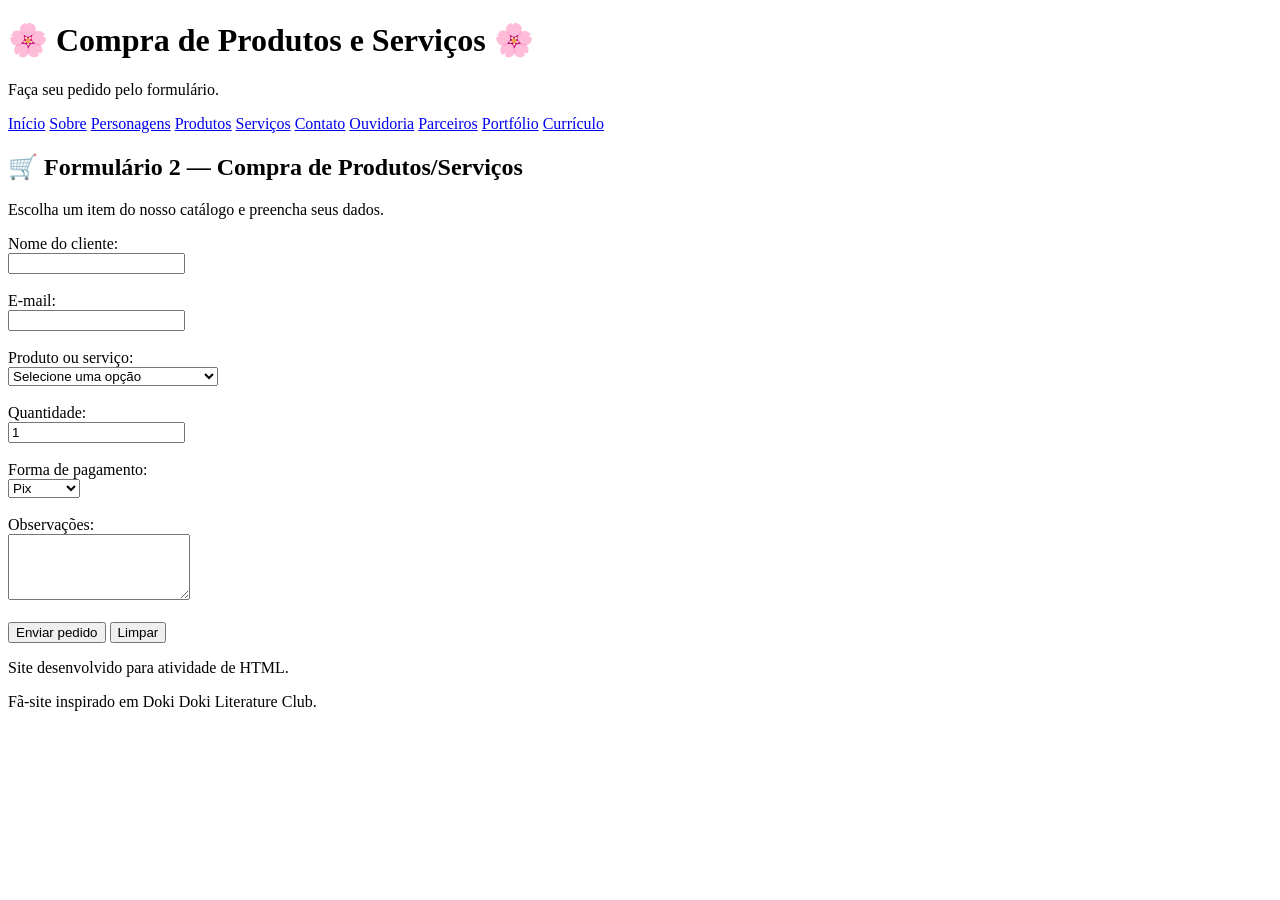
==== compra.html @ 2043210f "Atualiza site Doki Doki com tabelas e formularios" ====
<!DOCTYPE html>
<html lang="pt-BR">
<head>
    <meta charset="UTF-8">
    <meta name="viewport" content="width=device-width, initial-scale=1.0">
    <title>Compra de Produtos e Serviços</title>
</head>
<body>
<header>
    <h1>🌸 Compra de Produtos e Serviços 🌸</h1>
    <p>Faça seu pedido pelo formulário.</p>
</header>
<nav>
    <a href="index.html">Início</a>
    <a href="sobre.html">Sobre</a>
    <a href="personagens.html">Personagens</a>
    <a href="produtos.html">Produtos</a>
    <a href="serviços.html">Serviços</a>
    <a href="contato-nos.html">Contato</a>
    <a href="ouvidoria.html">Ouvidoria</a>
    <a href="parceiros.html">Parceiros</a>
    <a href="portfólio.html">Portfólio</a>
    <a href="curriculo.html">Currículo</a>
</nav>
<main>

<section class="card">
    <h2>🛒 Formulário 2 — Compra de Produtos/Serviços</h2>
    <p>Escolha um item do nosso catálogo e preencha seus dados.</p>

    <form action="#" method="post">
        <label for="cliente">Nome do cliente:</label><br>
        <input type="text" id="cliente" name="cliente" required><br><br>

        <label for="emailcompra">E-mail:</label><br>
        <input type="email" id="emailcompra" name="emailcompra" required><br><br>

        <label for="item">Produto ou serviço:</label><br>
        <select id="item" name="item" required>
            <option value="">Selecione uma opção</option>
            <option>Livro de Poemas — R$ 25,00</option>
            <option>Caderno do Clube — R$ 20,00</option>
            <option>Kit de Escrita — R$ 35,00</option>
            <option>Oficina de Poemas — R$ 15,00</option>
            <option>Clube de Leitura — R$ 10,00</option>
            <option>Encontro Literário — Gratuito</option>
        </select><br><br>

        <label for="quantidade">Quantidade:</label><br>
        <input type="number" id="quantidade" name="quantidade" min="1" value="1" required><br><br>

        <label for="pagamento">Forma de pagamento:</label><br>
        <select id="pagamento" name="pagamento">
            <option>Pix</option>
            <option>Cartão</option>
            <option>Dinheiro</option>
        </select><br><br>

        <label for="observacao">Observações:</label><br>
        <textarea id="observacao" name="observacao" rows="4"></textarea><br><br>

        <input type="submit" value="Enviar pedido">
        <input type="reset" value="Limpar">
    </form>
</section>

</main>
<footer>
    <p>Site desenvolvido para atividade de HTML.</p>
    <p>Fã-site inspirado em Doki Doki Literature Club.</p>
</footer>
</body>
</html>
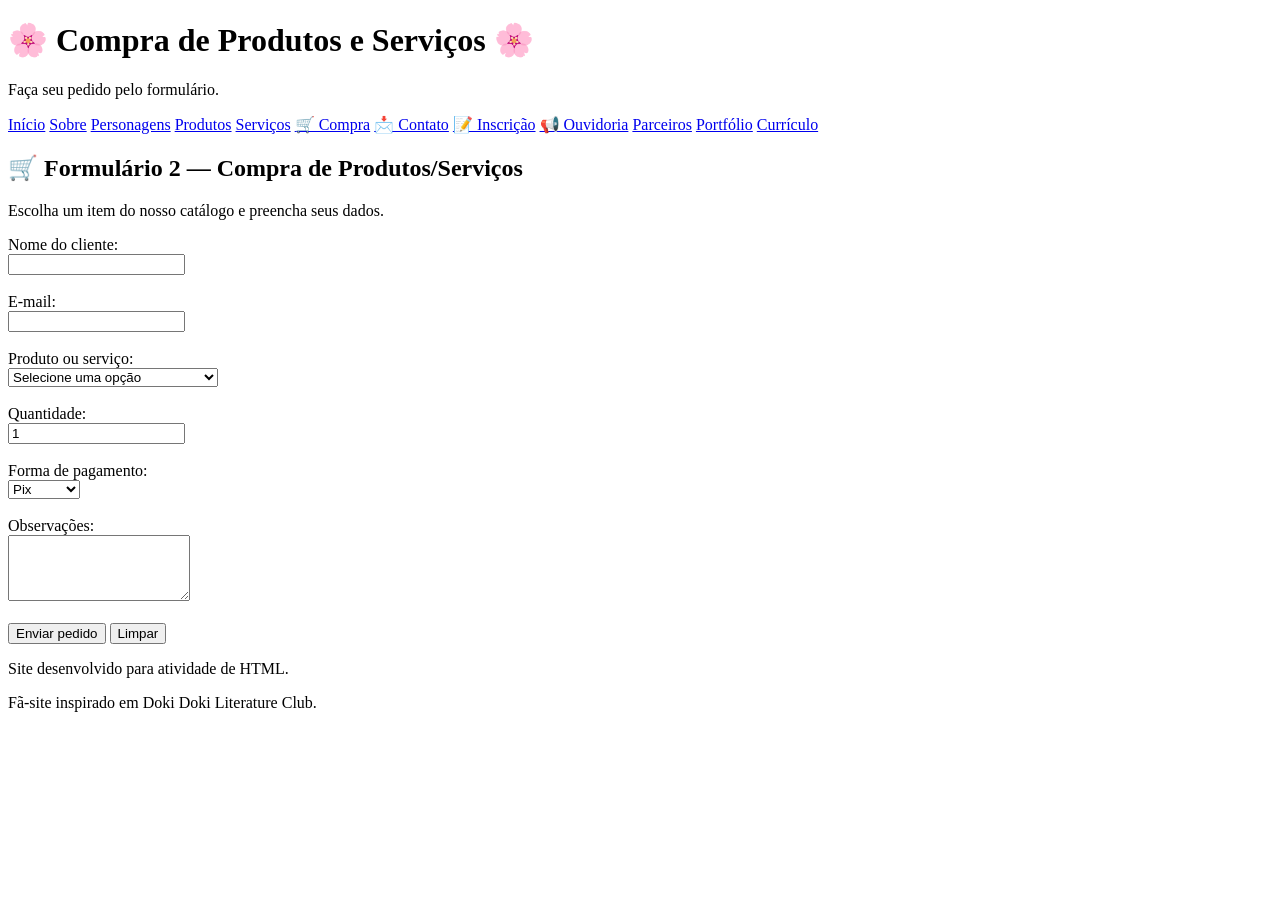
==== commit be60599f: "Adiciona links dos 4 formularios" ====
--- a/compra.html
+++ b/compra.html
@@ -16,8 +16,10 @@
     <a href="personagens.html">Personagens</a>
     <a href="produtos.html">Produtos</a>
     <a href="serviços.html">Serviços</a>
-    <a href="contato-nos.html">Contato</a>
-    <a href="ouvidoria.html">Ouvidoria</a>
+    <a href="compra.html">🛒 Compra</a>
+    <a href="contato-nos.html">📩 Contato</a>
+    <a href="inscricao.html">📝 Inscrição</a>
+    <a href="ouvidoria.html">📢 Ouvidoria</a>
     <a href="parceiros.html">Parceiros</a>
     <a href="portfólio.html">Portfólio</a>
     <a href="curriculo.html">Currículo</a>
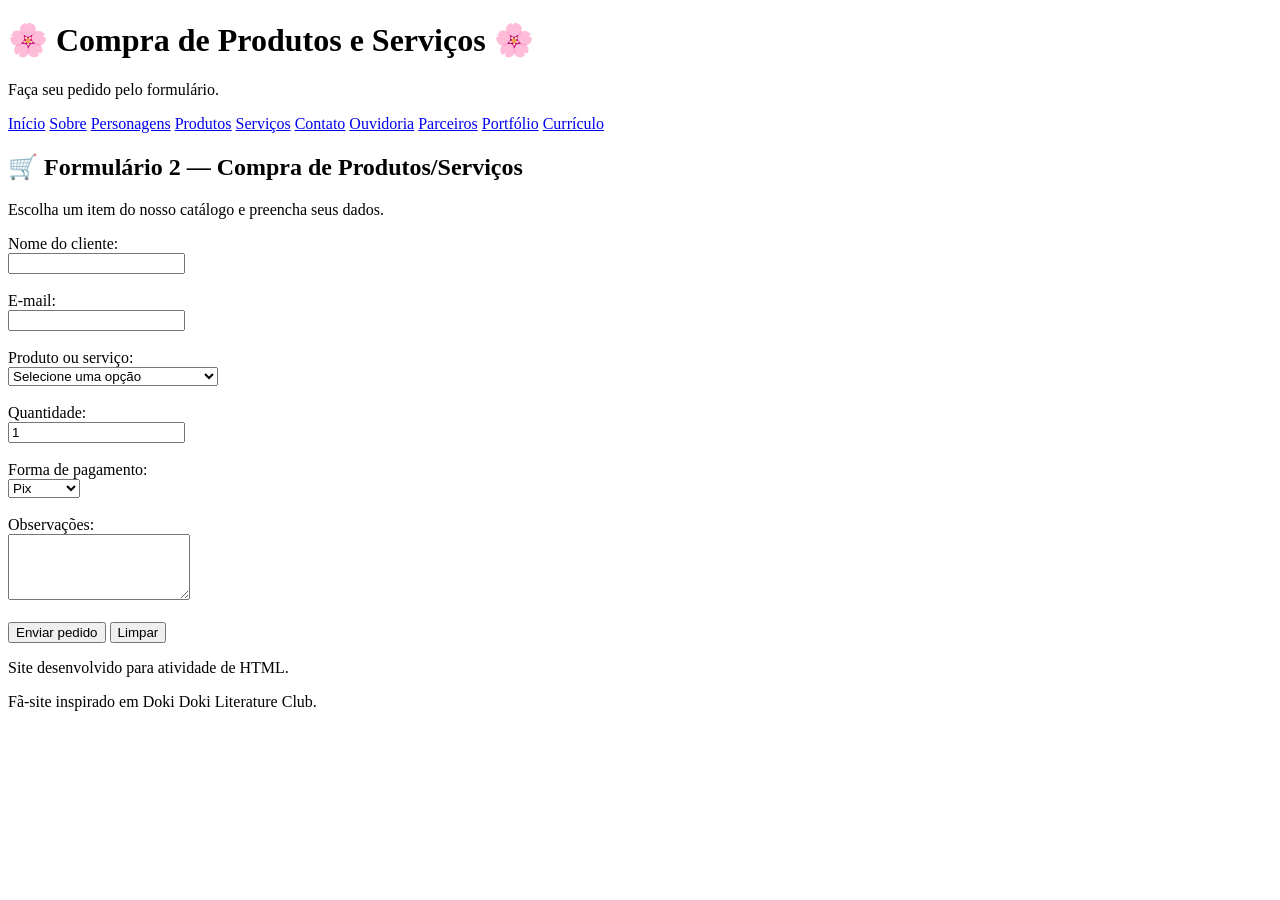
==== commit 0b52260b: "Atualiza site Doki Doki com CSS interno e inline" ====
--- a/compra.html
+++ b/compra.html
@@ -16,10 +16,8 @@
     <a href="personagens.html">Personagens</a>
     <a href="produtos.html">Produtos</a>
     <a href="serviços.html">Serviços</a>
-    <a href="compra.html">🛒 Compra</a>
-    <a href="contato-nos.html">📩 Contato</a>
-    <a href="inscricao.html">📝 Inscrição</a>
-    <a href="ouvidoria.html">📢 Ouvidoria</a>
+    <a href="contato-nos.html">Contato</a>
+    <a href="ouvidoria.html">Ouvidoria</a>
     <a href="parceiros.html">Parceiros</a>
     <a href="portfólio.html">Portfólio</a>
     <a href="curriculo.html">Currículo</a>
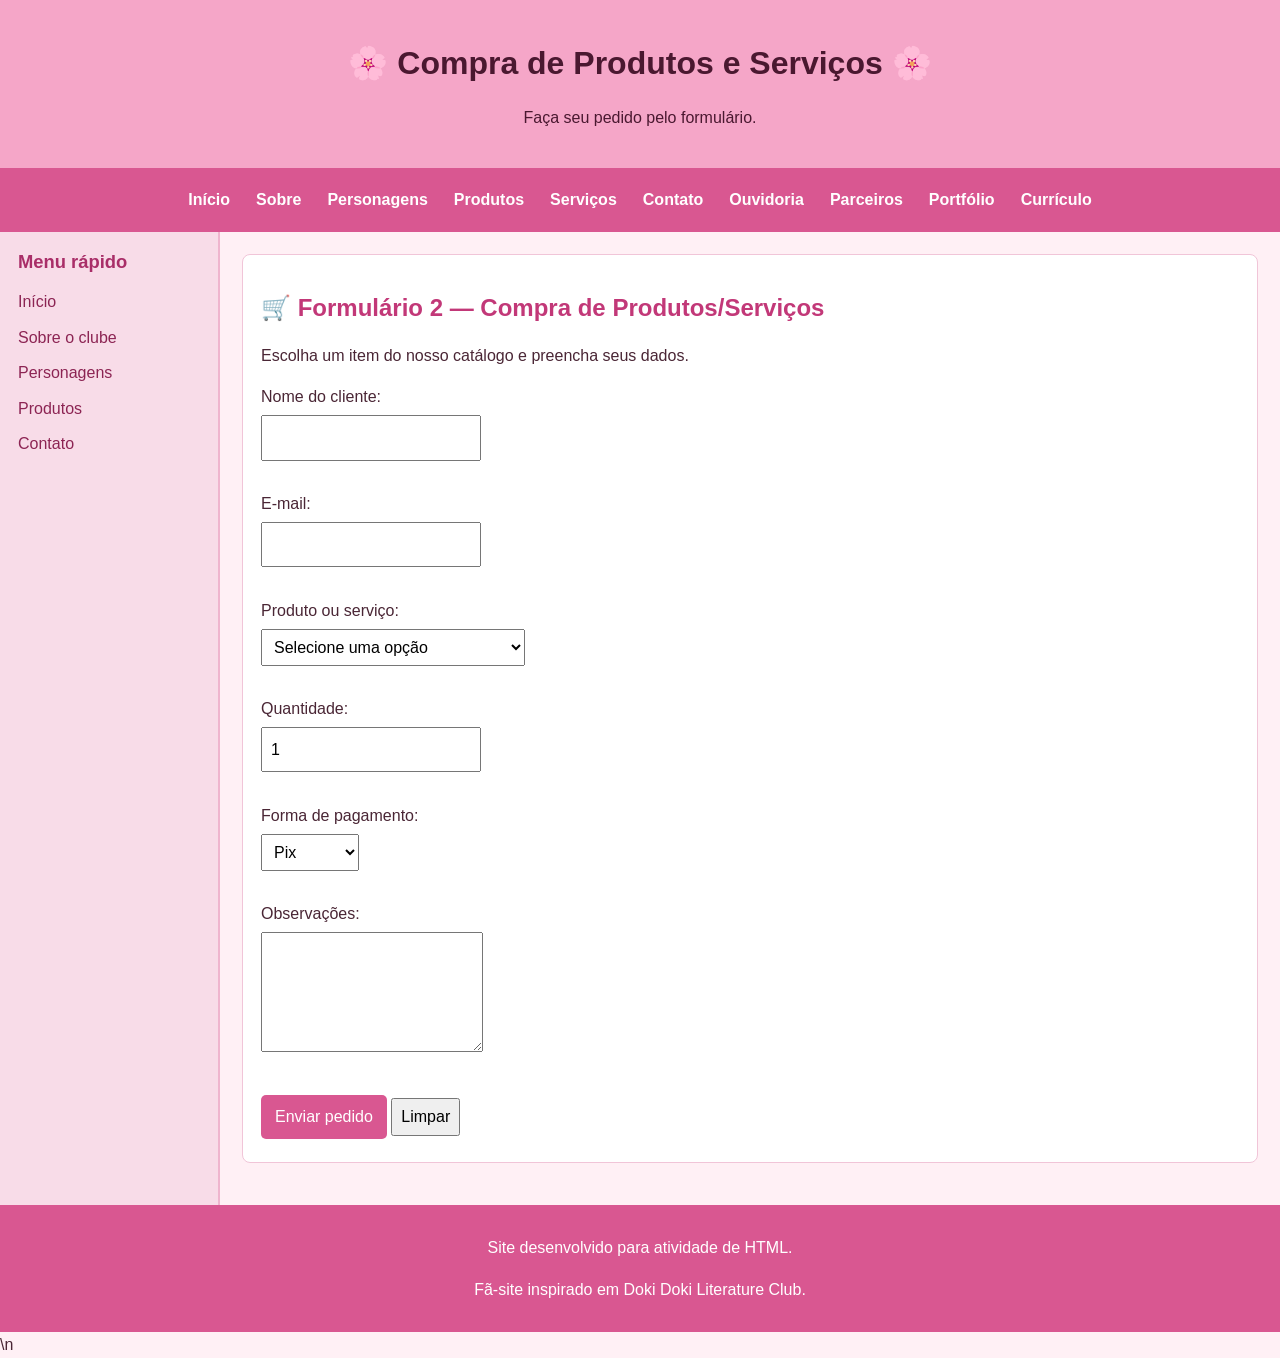
==== commit 1bab810a: "Atualiza site com layout e CSS externo, interno e inline" ====
--- a/compra.html
+++ b/compra.html
@@ -2,7 +2,7 @@
 <html lang="pt-BR">
 <head>
     <meta charset="UTF-8">
-    <meta name="viewport" content="width=device-width, initial-scale=1.0">
+    <meta name="viewport" content="width=device-width, initial-scale=1.0">\n    <link rel="stylesheet" href="style.css">
     <title>Compra de Produtos e Serviços</title>
 </head>
 <body>
@@ -22,6 +22,16 @@
     <a href="portfólio.html">Portfólio</a>
     <a href="curriculo.html">Currículo</a>
 </nav>
+<aside class="sidebar">
+    <h2>Menu rápido</h2>
+    <ul>
+        <li><a href="index.html">Início</a></li>
+        <li><a href="sobre.html">Sobre o clube</a></li>
+        <li><a href="personagens.html">Personagens</a></li>
+        <li><a href="produtos.html">Produtos</a></li>
+        <li><a href="contato-nos.html">Contato</a></li>
+    </ul>
+</aside>
 <main>
 
 <section class="card">
--- a/style.css
+++ b/style.css
@@ -0,0 +1,197 @@
+/* Layout geral do site Doki Doki */
+* {
+    box-sizing: border-box;
+}
+
+body {
+    margin: 0;
+    font-family: Arial, sans-serif;
+    color: #4a2635;
+    background: #fff0f5;
+    line-height: 1.6;
+}
+
+/* Cabeçalho */
+header {
+    background: #f5a6c8;
+    color: #4a1830;
+    text-align: center;
+    padding: 22px 16px;
+}
+
+/* Menu horizontal */
+nav {
+    background: #d95791;
+    display: flex;
+    flex-wrap: wrap;
+    justify-content: center;
+    gap: 6px;
+    padding: 12px;
+}
+
+nav a {
+    color: white;
+    text-decoration: none;
+    font-weight: bold;
+    padding: 7px 10px;
+    border-radius: 4px;
+}
+
+nav a:hover {
+    background: #a92e68;
+}
+
+/* Área central: barra lateral + conteúdo */
+body {
+    display: grid;
+    grid-template-columns: 220px minmax(0, 1fr);
+    grid-template-areas:
+        "header header"
+        "nav nav"
+        "aside main"
+        "footer footer";
+    min-height: 100vh;
+}
+
+header { grid-area: header; }
+nav { grid-area: nav; }
+
+.sidebar, body > aside {
+    grid-area: aside;
+    background: #f8dce8;
+    padding: 18px;
+    border-right: 2px solid #efb5ce;
+}
+
+.sidebar h2, aside h2 {
+    font-size: 1.15rem;
+    color: #a92e68;
+    margin-top: 0;
+}
+
+.sidebar ul, aside ul {
+    list-style: none;
+    padding-left: 0;
+}
+
+.sidebar li, aside li {
+    margin: 10px 0;
+}
+
+.sidebar a, aside a {
+    color: #8c2453;
+    text-decoration: none;
+}
+
+.sidebar a:hover, aside a:hover {
+    text-decoration: underline;
+}
+
+/* Conteúdo principal */
+main {
+    grid-area: main;
+    min-width: 0;
+    padding: 22px;
+}
+
+section, .card, article {
+    background: #fff;
+    margin: 0 0 20px;
+    padding: 18px;
+    border-radius: 8px;
+    border: 1px solid #f1c5d8;
+}
+
+h1, h2, h3 {
+    line-height: 1.25;
+}
+
+h2 {
+    color: #c23878;
+}
+
+img {
+    max-width: 100%;
+    height: auto;
+}
+
+.personagens {
+    text-align: center;
+}
+
+.personagens img, main img {
+    max-width: 220px;
+    margin: 8px;
+    border-radius: 6px;
+}
+
+table {
+    width: 100%;
+    border-collapse: collapse;
+    margin: 16px 0;
+    background: white;
+}
+
+th, td {
+    border: 1px solid #e5a8c3;
+    padding: 10px;
+    text-align: left;
+}
+
+th {
+    background: #f5a6c8;
+}
+
+input, select, textarea, button {
+    max-width: 100%;
+    font: inherit;
+    padding: 8px;
+    margin: 5px 0;
+}
+
+button, input[type="submit"] {
+    background: #d95791;
+    color: white;
+    border: 0;
+    border-radius: 5px;
+    cursor: pointer;
+    padding: 9px 14px;
+}
+
+footer {
+    grid-area: footer;
+    background: #d95791;
+    color: white;
+    text-align: center;
+    padding: 14px;
+}
+
+/* Em telas pequenas, a barra lateral fica acima do conteúdo */
+@media (max-width: 700px) {
+    body {
+        grid-template-columns: minmax(0, 1fr);
+        grid-template-areas:
+            "header"
+            "nav"
+            "aside"
+            "main"
+            "footer";
+    }
+
+    nav {
+        align-items: center;
+    }
+
+    nav a {
+        padding: 6px 8px;
+    }
+
+    aside {
+        border-right: 0;
+        border-bottom: 2px solid #efb5ce;
+    }
+
+    main {
+        padding: 14px;
+    }
+}
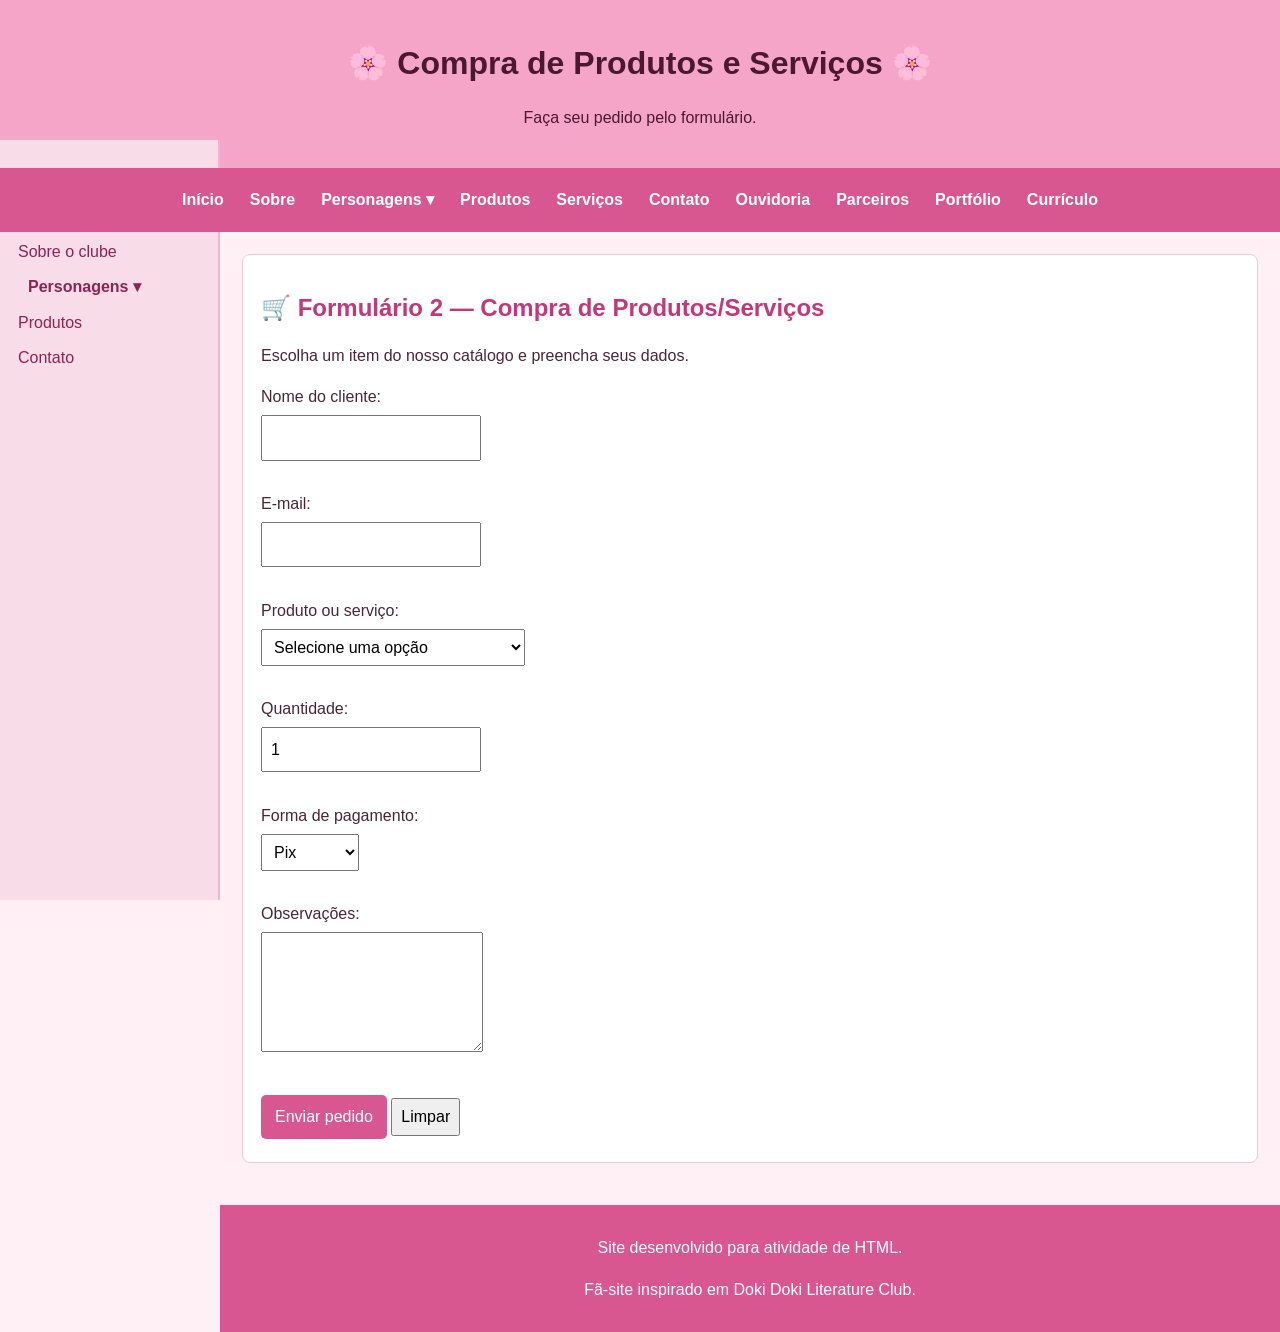
==== commit 862d7328: "Atualiza atividades de CSS" ====
--- a/compra.html
+++ b/compra.html
@@ -2,7 +2,8 @@
 <html lang="pt-BR">
 <head>
     <meta charset="UTF-8">
-    <meta name="viewport" content="width=device-width, initial-scale=1.0">\n    <link rel="stylesheet" href="style.css">
+    <meta name="viewport" content="width=device-width, initial-scale=1.0">
+    <link rel="stylesheet" href="style.css">
     <title>Compra de Produtos e Serviços</title>
 </head>
 <body>
@@ -13,7 +14,14 @@
 <nav>
     <a href="index.html">Início</a>
     <a href="sobre.html">Sobre</a>
-    <a href="personagens.html">Personagens</a>
+    <div class="dropdown">
+            <a href="personagens.html">Personagens ▾</a>
+            <div class="dropdown-content">
+                <a href="personagens.html">Todas as personagens</a>
+                <a href="index.html#galeria-sete">Galeria de 7 imagens</a>
+                <a href="sobre.html">Sobre o clube</a>
+            </div>
+        </div>
     <a href="produtos.html">Produtos</a>
     <a href="serviços.html">Serviços</a>
     <a href="contato-nos.html">Contato</a>
@@ -27,7 +35,14 @@
     <ul>
         <li><a href="index.html">Início</a></li>
         <li><a href="sobre.html">Sobre o clube</a></li>
-        <li><a href="personagens.html">Personagens</a></li>
+        <li><div class="dropdown">
+            <a href="personagens.html">Personagens ▾</a>
+            <div class="dropdown-content">
+                <a href="personagens.html">Todas as personagens</a>
+                <a href="index.html#galeria-sete">Galeria de 7 imagens</a>
+                <a href="sobre.html">Sobre o clube</a>
+            </div>
+        </div></li>
         <li><a href="produtos.html">Produtos</a></li>
         <li><a href="contato-nos.html">Contato</a></li>
     </ul>
--- a/style.css
+++ b/style.css
@@ -1,6 +1,13 @@
-/* Layout geral do site Doki Doki */
+/* CSS externo - Doki Doki Literature Club
+   Atividades: agrupamento com Flexbox, posicionamento fixo,
+   camadas com z-index, menu dropdown e galeria interativa. */
+
 * {
     box-sizing: border-box;
+}
+
+html {
+    scroll-behavior: smooth;
 }
 
 body {
@@ -9,6 +16,7 @@
     color: #4a2635;
     background: #fff0f5;
     line-height: 1.6;
+    min-height: 100vh;
 }
 
 /* Cabeçalho */
@@ -19,17 +27,21 @@
     padding: 22px 16px;
 }
 
-/* Menu horizontal */
+/* Menu principal */
 nav {
     background: #d95791;
     display: flex;
     flex-wrap: wrap;
     justify-content: center;
+    align-items: center;
     gap: 6px;
     padding: 12px;
-}
-
-nav a {
+    position: relative;
+    z-index: 1000;
+}
+
+nav a,
+.dropdown > a {
     color: white;
     text-decoration: none;
     font-weight: bold;
@@ -37,61 +49,91 @@
     border-radius: 4px;
 }
 
-nav a:hover {
+nav a:hover,
+.dropdown > a:hover {
     background: #a92e68;
 }
 
-/* Área central: barra lateral + conteúdo */
-body {
-    display: grid;
-    grid-template-columns: 220px minmax(0, 1fr);
-    grid-template-areas:
-        "header header"
-        "nav nav"
-        "aside main"
-        "footer footer";
-    min-height: 100vh;
-}
-
-header { grid-area: header; }
-nav { grid-area: nav; }
-
-.sidebar, body > aside {
-    grid-area: aside;
+/* Menu dropdown pedido na atividade */
+.dropdown {
+    position: relative;
+    display: inline-block;
+}
+
+.dropdown-content {
+    display: none;
+    position: absolute;
+    top: 100%;
+    left: 0;
+    min-width: 190px;
+    background: #fff;
+    border: 1px solid #efb5ce;
+    border-radius: 6px;
+    box-shadow: 0 5px 14px rgba(74, 38, 53, 0.18);
+    padding: 6px;
+}
+
+.dropdown-content a {
+    display: block;
+    color: #8c2453;
+    padding: 8px 10px;
+    white-space: nowrap;
+}
+
+.dropdown-content a:hover {
+    background: #f8dce8;
+}
+
+.dropdown:hover .dropdown-content,
+.dropdown:focus-within .dropdown-content {
+    display: block;
+}
+
+/* Conteúdo: a lateral fica fixa independente da rolagem */
+.sidebar {
+    position: fixed;
+    top: 140px;
+    left: 0;
+    width: 220px;
+    height: calc(100vh - 140px);
+    overflow-y: auto;
+    z-index: 900;
     background: #f8dce8;
     padding: 18px;
+    padding-top: 24px;
     border-right: 2px solid #efb5ce;
 }
 
-.sidebar h2, aside h2 {
+.sidebar h2 {
     font-size: 1.15rem;
     color: #a92e68;
     margin-top: 0;
 }
 
-.sidebar ul, aside ul {
+.sidebar ul {
     list-style: none;
     padding-left: 0;
 }
 
-.sidebar li, aside li {
+.sidebar li {
     margin: 10px 0;
 }
 
-.sidebar a, aside a {
+.sidebar a {
     color: #8c2453;
     text-decoration: none;
 }
 
-.sidebar a:hover, aside a:hover {
+.sidebar a:hover {
     text-decoration: underline;
 }
 
-/* Conteúdo principal */
+/* Como a sidebar é fixa, o conteúdo reserva espaço para ela */
 main {
-    grid-area: main;
+    margin-left: 220px;
     min-width: 0;
     padding: 22px;
+    min-height: 60vh;
 }
 
 section, .card, article {
@@ -115,14 +157,91 @@
     height: auto;
 }
 
+/* Agrupamento de elementos com Flexbox */
 .personagens {
+    display: flex;
+    flex-wrap: wrap;
+    justify-content: center;
+    align-items: flex-start;
+    gap: 18px;
     text-align: center;
 }
 
-.personagens img, main img {
+.personagens h3 {
+    width: 100%;
+}
+
+.personagens img,
+main img {
     max-width: 220px;
     margin: 8px;
     border-radius: 6px;
+}
+
+/* Agrupamento das 7 imagens e organização em camadas */
+.galeria-sete {
+    display: flex;
+    flex-direction: column;
+    align-items: center;
+    gap: 12px;
+}
+
+.galeria-explicacao {
+    max-width: 700px;
+    text-align: center;
+}
+
+.pilha-imagens {
+    position: relative;
+    width: min(420px, 90vw);
+    height: 330px;
+    margin: 10px auto 18px;
+}
+
+.imagem-camada {
+    position: absolute;
+    width: 170px;
+    height: 220px;
+    margin: 0;
+    object-fit: cover;
+    border: 4px solid white;
+    border-radius: 10px;
+    box-shadow: 0 5px 15px rgba(74, 38, 53, 0.25);
+    cursor: pointer;
+    transition: transform 0.2s ease, opacity 0.2s ease;
+}
+
+/* As 7 camadas usam z-index para formar a pilha */
+.imagem-camada:nth-child(1) { left: 50%; top: 5px; transform: translateX(-50%) rotate(-8deg); z-index: 1; }
+.imagem-camada:nth-child(2) { left: 50%; top: 15px; transform: translateX(-50%) rotate(7deg); z-index: 2; }
+.imagem-camada:nth-child(3) { left: 50%; top: 25px; transform: translateX(-50%) rotate(-5deg); z-index: 3; }
+.imagem-camada:nth-child(4) { left: 50%; top: 35px; transform: translateX(-50%) rotate(5deg); z-index: 4; }
+.imagem-camada:nth-child(5) { left: 50%; top: 45px; transform: translateX(-50%) rotate(-3deg); z-index: 5; }
+.imagem-camada:nth-child(6) { left: 50%; top: 55px; transform: translateX(-50%) rotate(3deg); z-index: 6; }
+.imagem-camada:nth-child(7) { left: 50%; top: 65px; transform: translateX(-50%); z-index: 7; }
+
+.imagem-camada:hover {
+    filter: brightness(1.05);
+}
+
+.imagem-camada.oculta {
+    opacity: 0;
+    pointer-events: none;
+}
+
+.botao-mostrar {
+    background: #d95791;
+    color: white;
+    border: 0;
+    border-radius: 5px;
+    cursor: pointer;
+    padding: 9px 14px;
+    font: inherit;
+    font-weight: bold;
+}
+
+.botao-mostrar:hover {
+    background: #a92e68;
 }
 
 table {
@@ -159,39 +278,77 @@
 }
 
 footer {
-    grid-area: footer;
+    margin-left: 220px;
     background: #d95791;
     color: white;
     text-align: center;
     padding: 14px;
 }
 
-/* Em telas pequenas, a barra lateral fica acima do conteúdo */
+/* Em telas pequenas, a lateral continua fixa, mas fica mais estreita */
 @media (max-width: 700px) {
-    body {
-        grid-template-columns: minmax(0, 1fr);
-        grid-template-areas:
-            "header"
-            "nav"
-            "aside"
-            "main"
-            "footer";
+    .sidebar {
+        top: 125px;
+        height: calc(100vh - 125px);
+        width: 155px;
+        padding: 12px;
+        font-size: 0.9rem;
+    }
+
+    main {
+        margin-left: 155px;
+        padding: 14px;
+    }
+
+    footer {
+        margin-left: 155px;
     }
 
     nav {
-        align-items: center;
-    }
-
-    nav a {
-        padding: 6px 8px;
-    }
-
-    aside {
-        border-right: 0;
-        border-bottom: 2px solid #efb5ce;
+        padding: 8px;
+    }
+
+    nav a,
+    .dropdown > a {
+        padding: 6px 7px;
+        font-size: 0.9rem;
+    }
+
+    .dropdown-content {
+        position: fixed;
+        top: auto;
+        left: 155px;
+        margin-top: 0;
+    }
+
+    .imagem-camada {
+        width: 145px;
+        height: 190px;
+    }
+
+    .pilha-imagens {
+        height: 285px;
+    }
+}
+
+@media (max-width: 480px) {
+    .sidebar {
+        top: 125px;
+        height: calc(100vh - 125px);
+        width: 125px;
+        font-size: 0.82rem;
     }
 
     main {
-        padding: 14px;
-    }
-}
+        margin-left: 125px;
+        padding: 10px;
+    }
+
+    footer {
+        margin-left: 125px;
+    }
+
+    header {
+        padding: 16px 8px;
+    }
+}
